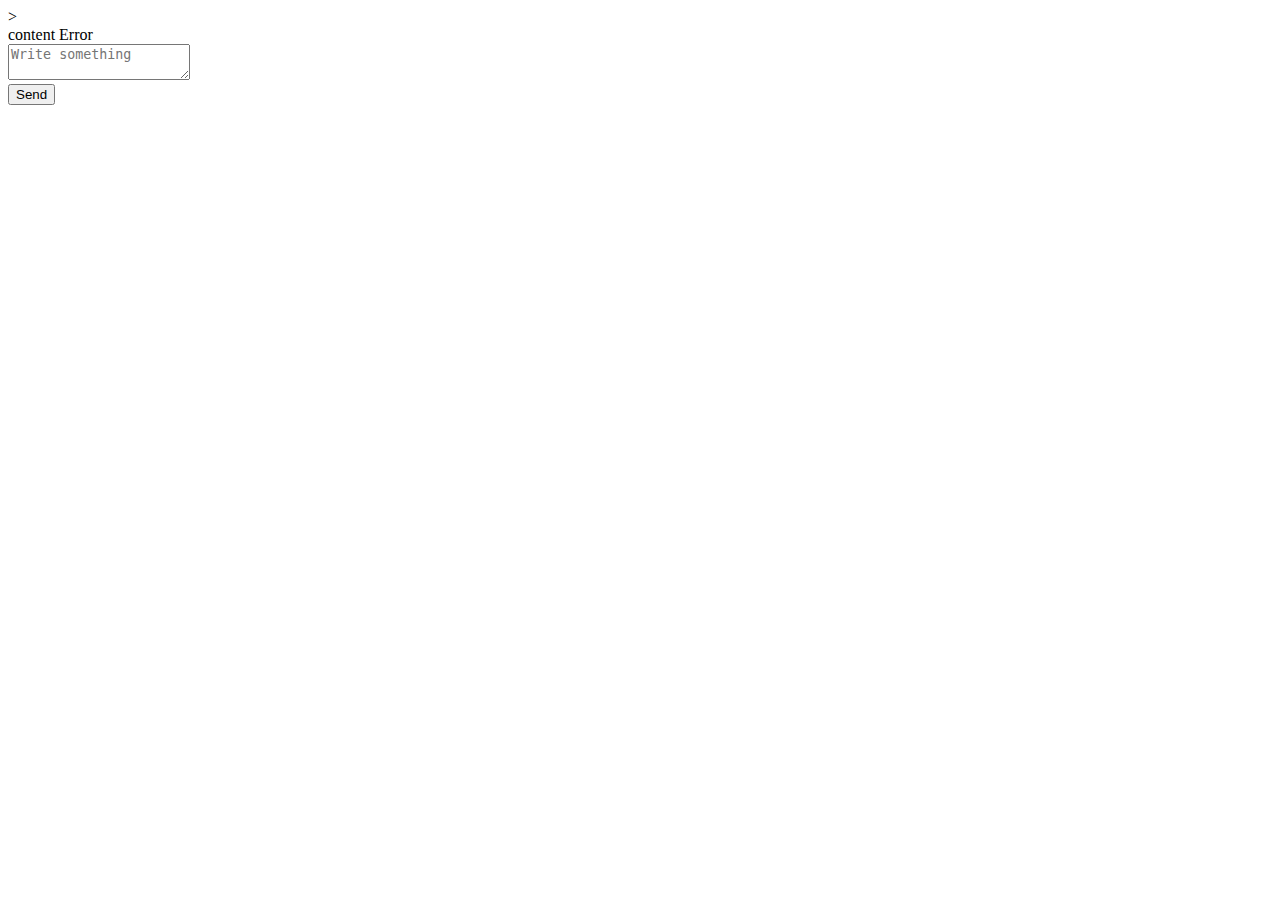
==== src/main/resources/templates/commentForm.html @ 8f8c05e1 "working with security and commenting" ====
<!DOCTYPE html>
<html lang="en" xmlns:th="http://www.thymeleaf.org" xmlns:sec="http://www.thymeleaf.org/extras/spring-security">>
<head>
    <meta charset="UTF-8">
    <meta http-equiv="X-UA-Compatible" content="IE=edge">
    <meta name="viewport" content="width=device-width, initial-scale=1">
    <title>Write new comment</title>
</head>
<body>
  <div class="container">
    <form action="#" th:action="@{'/posts/{id}/comment'}" th:object="${comment}" method="post">
      <label>
        <div class="warning" th:if="${#fields.hasErrors('content')}" th:errors="*{content}">content Error</div>
        <textarea th:field="*{content}" placeholder="Write something"></textarea>
      </label>
      <div>
        <button type="submit" class="button">Send</button>
      </div>
    </form>


  </div>
</body>
</html>
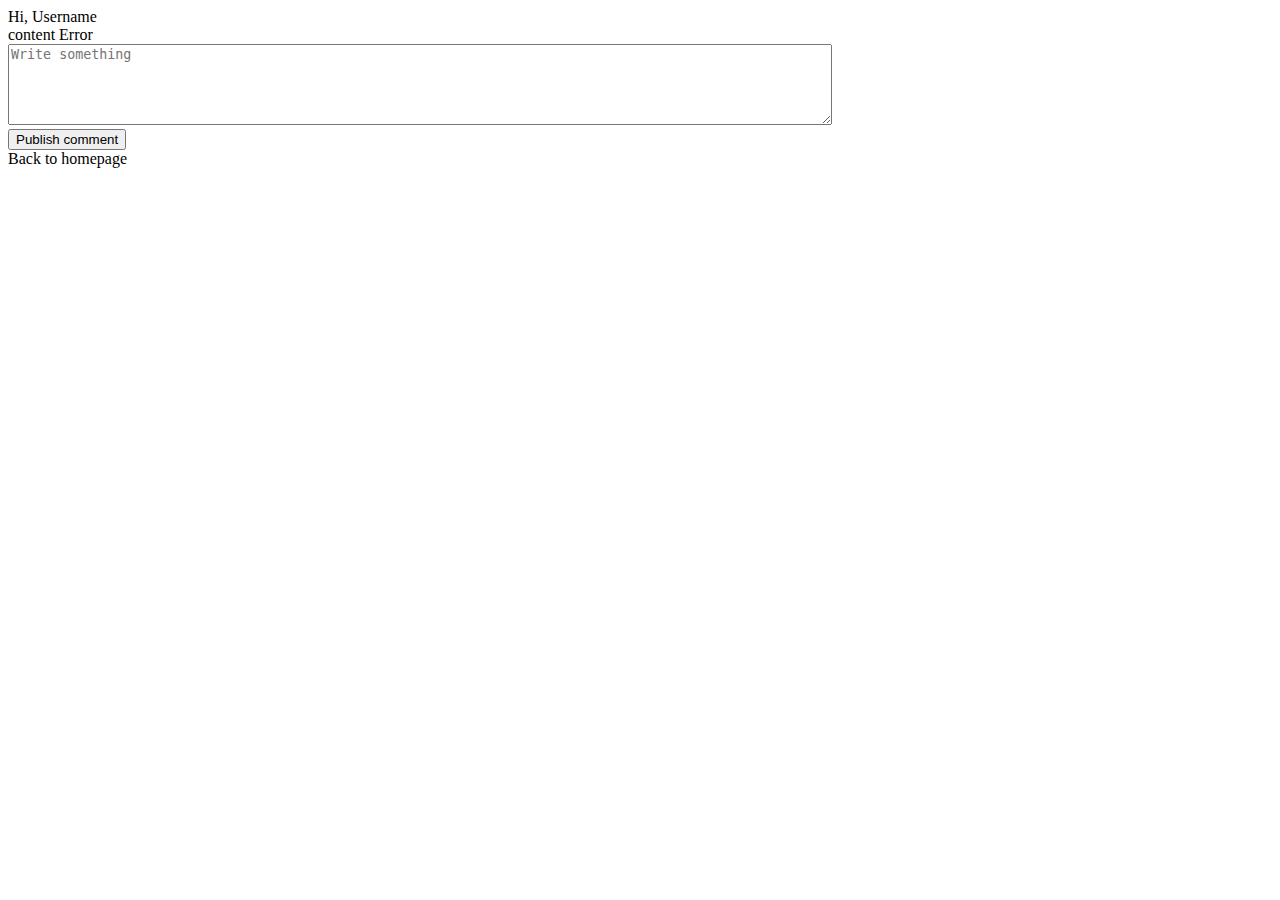
==== commit ad413cf0: "fixing comment save" ====
--- a/src/main/resources/templates/commentForm.html
+++ b/src/main/resources/templates/commentForm.html
@@ -1,24 +1,28 @@
 <!DOCTYPE html>
-<html lang="en" xmlns:th="http://www.thymeleaf.org" xmlns:sec="http://www.thymeleaf.org/extras/spring-security">>
+<html lang="en" xmlns:th="http://www.thymeleaf.org" xmlns:sec="http://www.thymeleaf.org/extras/spring-security">
 <head>
     <meta charset="UTF-8">
     <meta http-equiv="X-UA-Compatible" content="IE=edge">
     <meta name="viewport" content="width=device-width, initial-scale=1">
     <title>Write new comment</title>
+    <link th:href="@{/css/style.css}" rel="stylesheet" />
 </head>
 <body>
   <div class="container">
     <form action="#" th:action="@{'/posts/{id}/comment'}" th:object="${comment}" method="post">
+        <label>Hi, <span sec:authentication="name">Username</span></label>
       <label>
         <div class="warning" th:if="${#fields.hasErrors('content')}" th:errors="*{content}">content Error</div>
-        <textarea th:field="*{content}" placeholder="Write something"></textarea>
+        <textarea th:field="*{content}" placeholder="Write something" rows="5" cols="100" class="textareasummary"></textarea>
       </label>
       <div>
-        <button type="submit" class="button">Send</button>
+          <button type="submit" class="button">Publish comment</button>
       </div>
     </form>
 
 
+      <a th:href="@{/posts}" class="ahrefbutton">Back to homepage</a>
+
   </div>
 </body>
 </html>